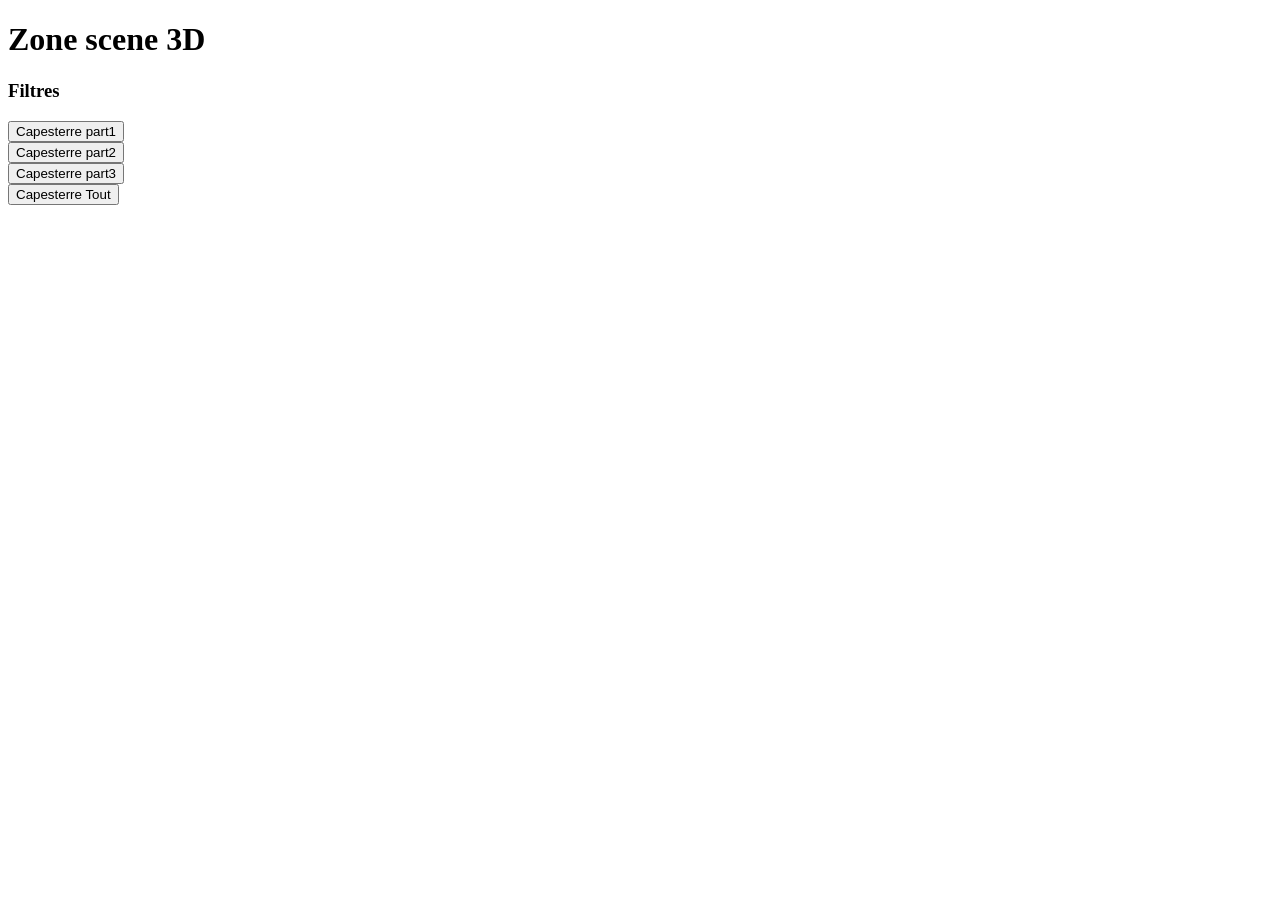
==== index.html @ 24af2905 "Create index.html" ====
<!DOCTYPE html>
<html lang="fr">
	<head>
		<meta charset="utf-8">
		<title>Test site JS</title>
		<link rel="stylesheet" href="css/bootstrap.css">
		<script type="module" src="sceneTest.js"></script>
	</head>
	<body>
		<header>
			<h1>Zone scene 3D</h1>
		</header>
		<main>
			<!-- Menu de recherche -->
			<section class="filtres">
				<h3>Filtres</h3>
				<button class="btn-part1">Capesterre part1</button>
				<br>
				<button class="btn-part2">Capesterre part2</button>
				<br>
				<button class="btn-part3">Capesterre part3</button>
				<br>
                <button class="btn-tout">Capesterre Tout</button>
				<br>
			</section>

			<!-- Fiches produits -->
			<section class="fiches">
				<!-- Code ajouté -->
				<div class="abordables">

				</div>
				<div class="disponibles">

				</div>
			</section>
		</main>
	</body>
</html>
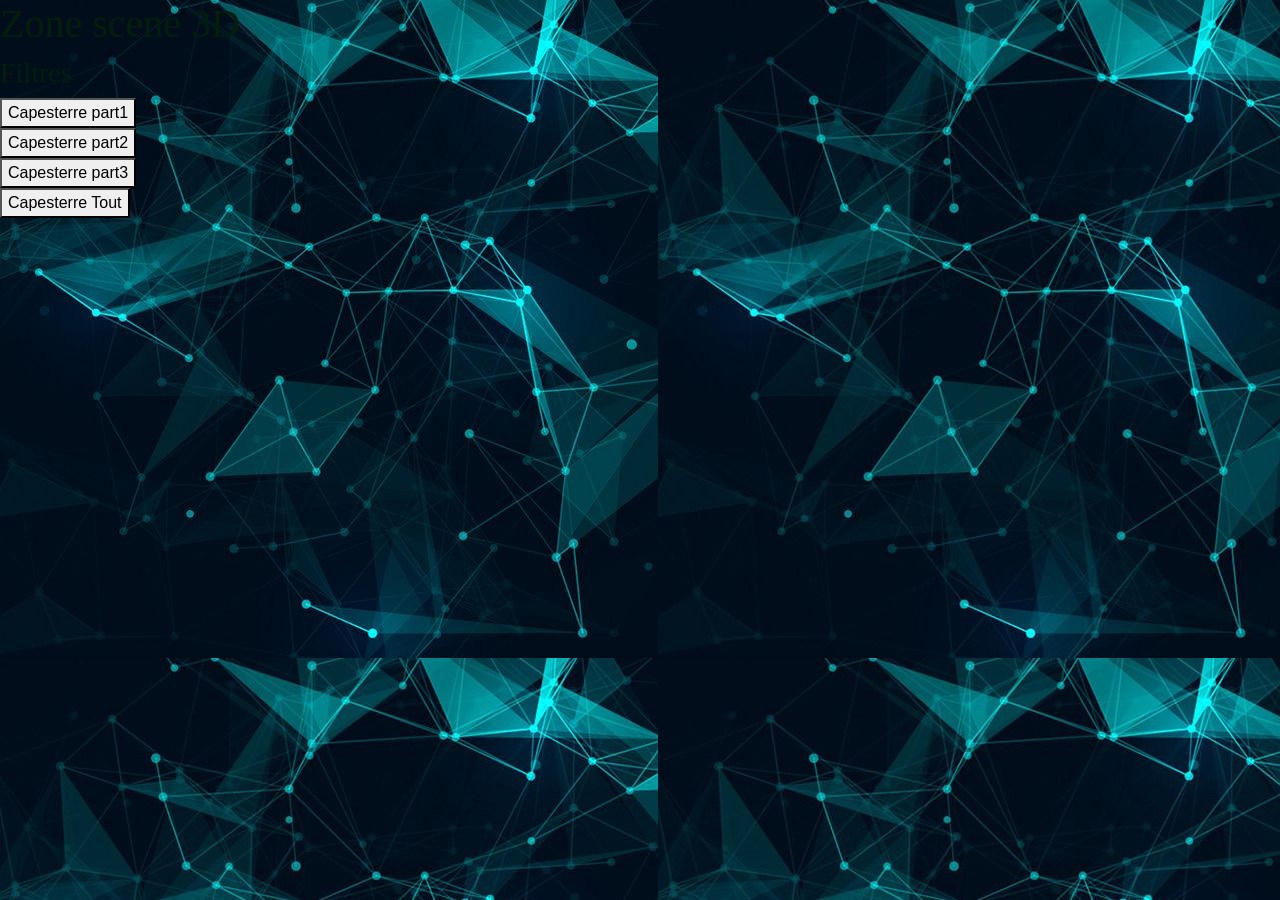
==== commit 308c1cb6: "Update index.html" ====
--- a/index.html
+++ b/index.html
@@ -26,13 +26,7 @@
 
 			<!-- Fiches produits -->
 			<section class="fiches">
-				<!-- Code ajouté -->
-				<div class="abordables">
 
-				</div>
-				<div class="disponibles">
-
-				</div>
 			</section>
 		</main>
 	</body>
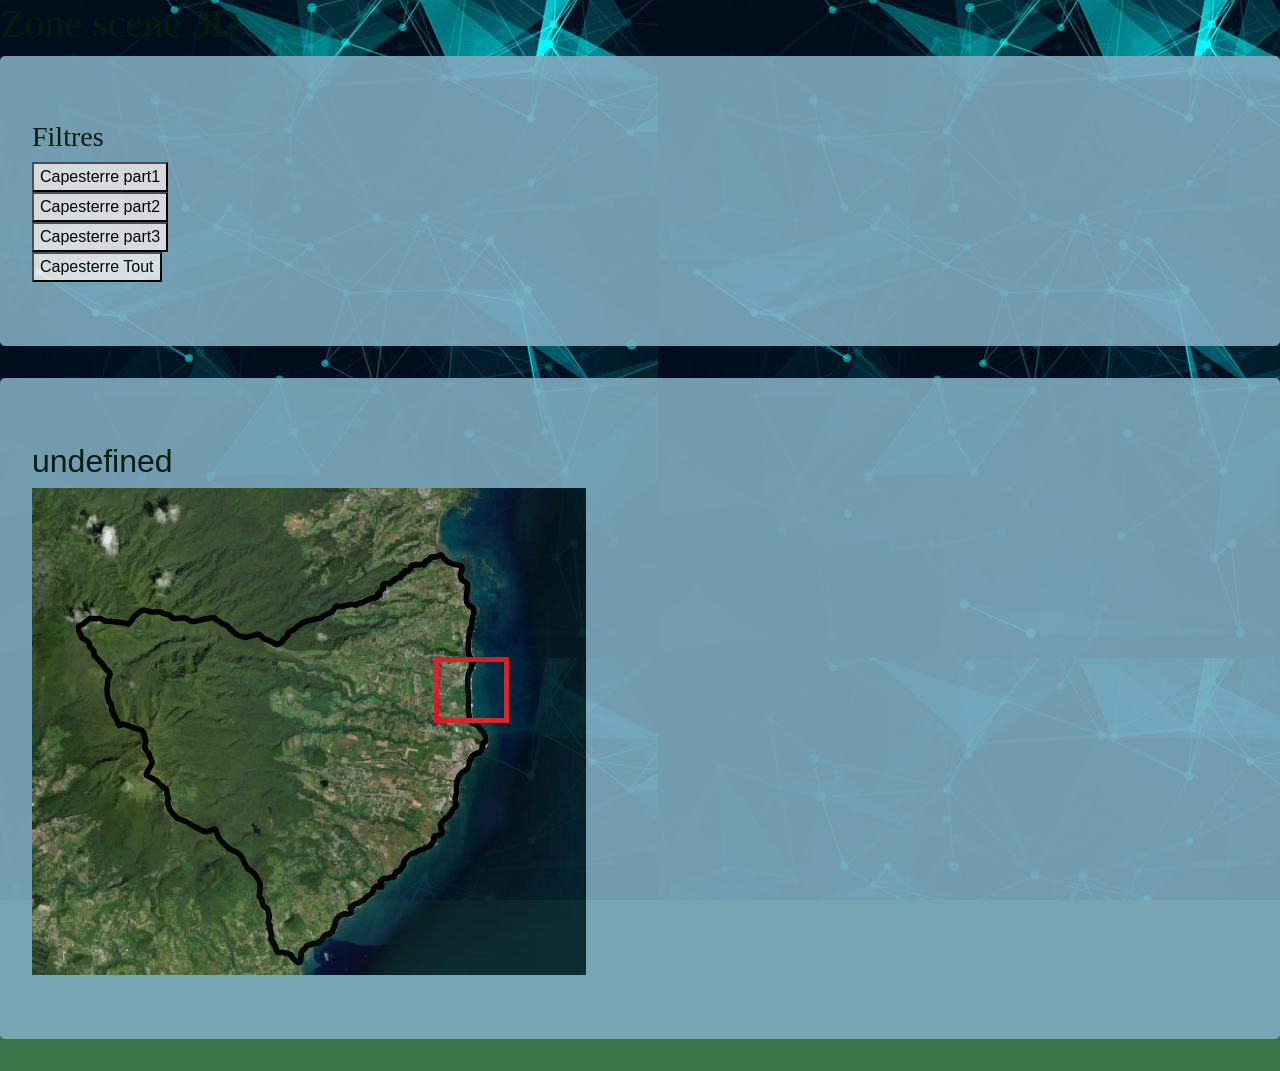
==== commit 8610d661: "Update index.html" ====
--- a/index.html
+++ b/index.html
@@ -4,13 +4,13 @@
 		<meta charset="utf-8">
 		<title>Test site JS</title>
 		<link rel="stylesheet" href="css/bootstrap.css">
-		<script type="module" src="sceneTest.js"></script>
 	</head>
 	<body>
 		<header>
 			<h1>Zone scene 3D</h1>
 		</header>
 		<main>
+			<div class="jumbotron">
 			<!-- Menu de recherche -->
 			<section class="filtres">
 				<h3>Filtres</h3>
@@ -23,11 +23,13 @@
                 <button class="btn-tout">Capesterre Tout</button>
 				<br>
 			</section>
-
+		</div>
 			<!-- Fiches produits -->
+			<div class="jumbotron">
 			<section class="fiches">
-
 			</section>
+		</div>
 		</main>
+		<script type="module" src="scene3D_ZMGVHV2.js"></script>
 	</body>
 </html>
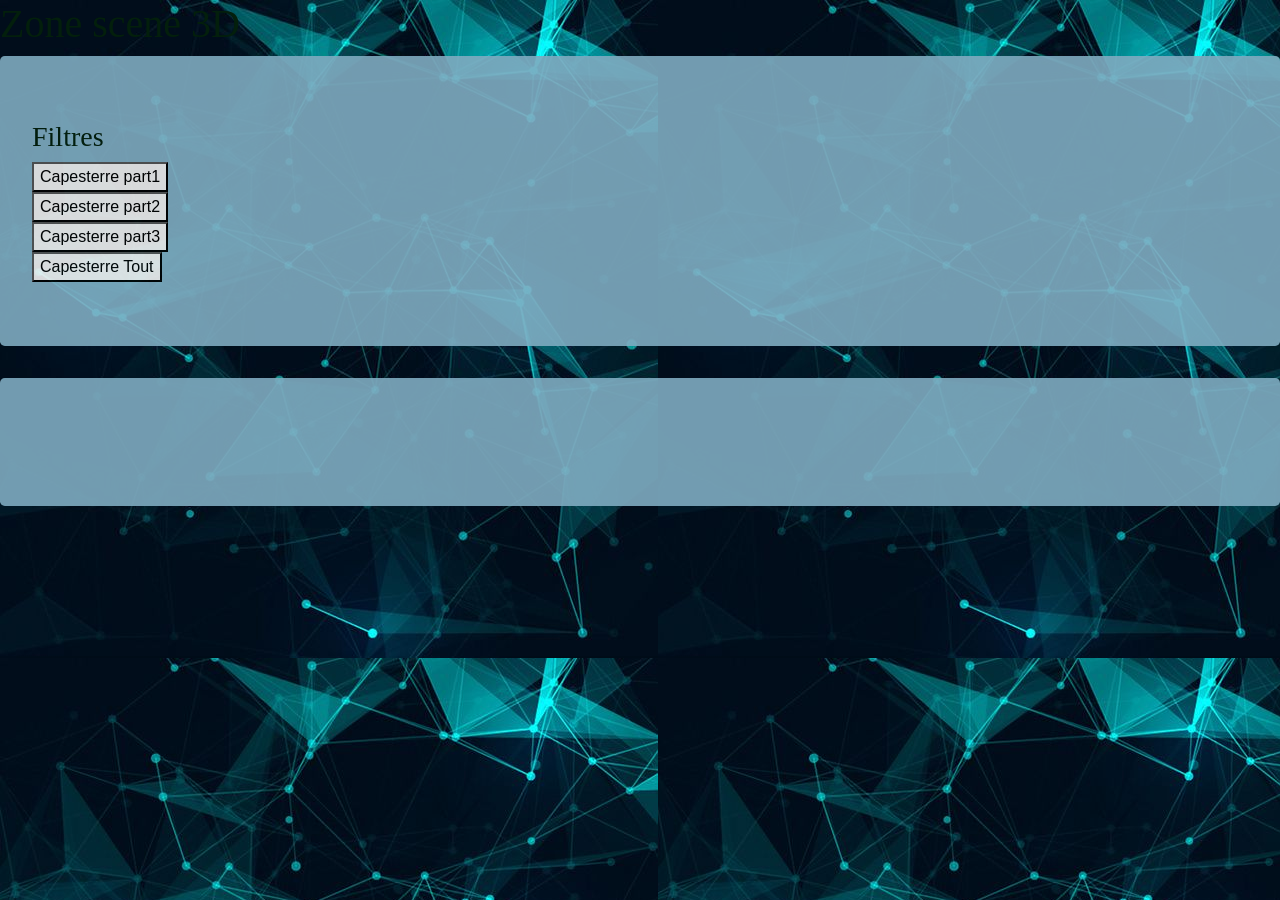
==== commit dae285a5: "Update index.html" ====
--- a/index.html
+++ b/index.html
@@ -4,6 +4,7 @@
 		<meta charset="utf-8">
 		<title>Test site JS</title>
 		<link rel="stylesheet" href="css/bootstrap.css">
+		<script type="module" src="scene3D_ZMGVHV2.js"></script>
 	</head>
 	<body>
 		<header>
@@ -30,6 +31,5 @@
 			</section>
 		</div>
 		</main>
-		<script type="module" src="scene3D_ZMGVHV2.js"></script>
 	</body>
 </html>
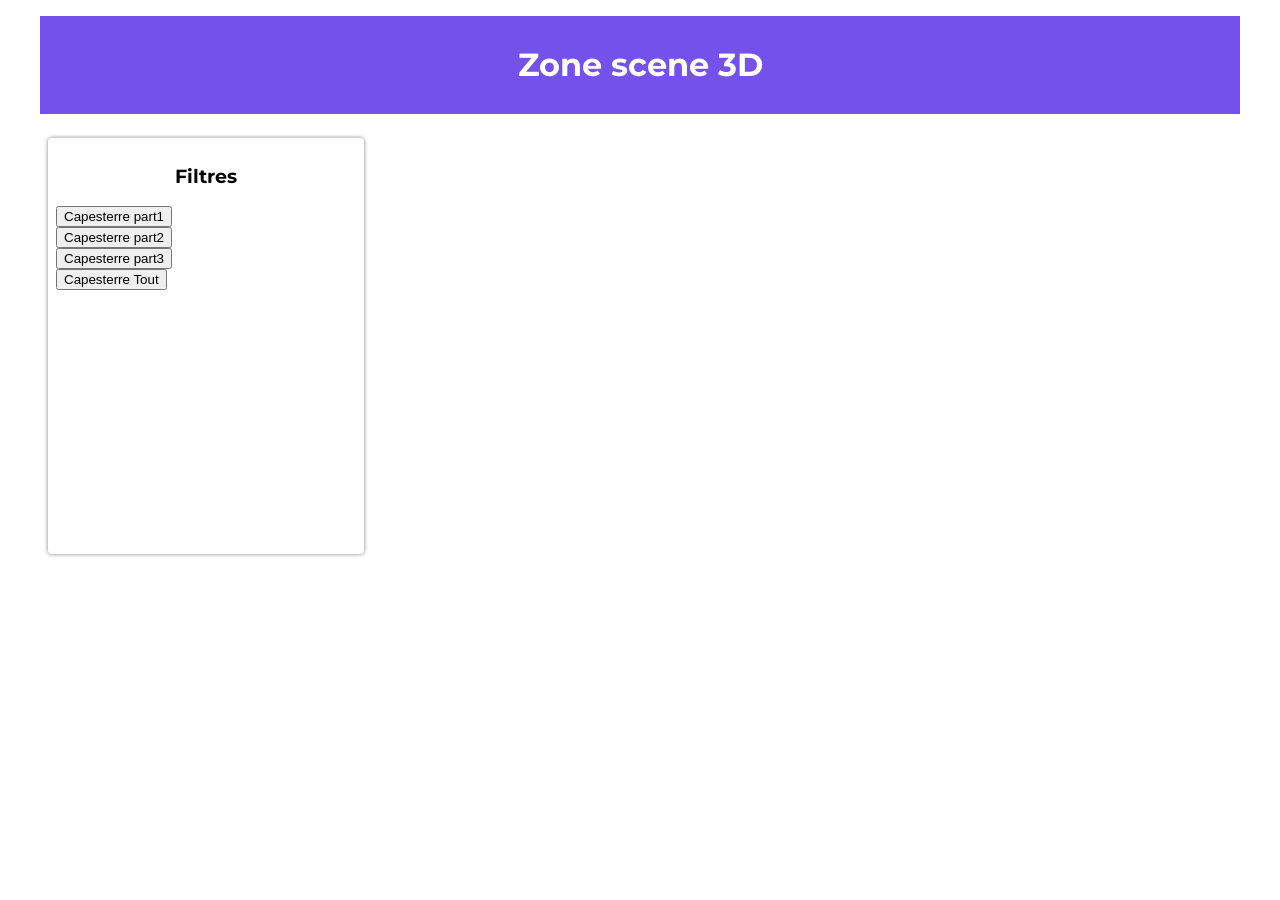
==== commit eabe8514: "Update index.html" ====
--- a/index.html
+++ b/index.html
@@ -3,7 +3,7 @@
 	<head>
 		<meta charset="utf-8">
 		<title>Test site JS</title>
-		<link rel="stylesheet" href="css/bootstrap.css">
+		<link rel="stylesheet" href="styles.css">
 		<script type="module" src="scene3D_ZMGVHV2.js"></script>
 	</head>
 	<body>
--- a/styles.css
+++ b/styles.css
@@ -0,0 +1,68 @@
+@import url('https://fonts.googleapis.com/css2?family=Montserrat&display=swap');
+
+body {
+	max-width: 1200px;
+	margin: auto;
+	padding: 16px;
+	font-family: 'Montserrat', sans-serif;
+}
+
+header {
+	display: flex;
+	flex-direction: row;
+	align-items: center;
+	margin-bottom: 16px;
+	padding: 8px;
+	background-color: #7451eb;
+	text-align: center;
+	color: white;
+}
+header img {
+	height: 60px;
+	margin-left: 1rem;
+}
+header h1 {
+	flex-grow: 1;
+}
+
+main {
+	display: flex;
+	flex-direction: row;
+}
+
+.filtres {
+	border-radius: 4px;
+	box-shadow: 0px 0px 4px gray;
+	margin: 8px;
+	padding: 8px;
+	min-width: 300px;
+	min-height: 400px;
+}
+.filtres h3 {
+	text-align: center;
+}
+
+.fiches {
+	flex: 1;
+	margin: 8px;
+	display: grid;
+	grid-template-columns: repeat(3, 1fr);
+	gap: 4px;
+}
+.fiches article {
+	border: 1px solid black;
+	padding: 4px;
+}
+.fiches article img {
+	display: block;
+	margin-left: auto;
+	margin-right: auto;
+	max-width: 200px;
+}
+.fiches article p {
+	margin-top: 4px;
+	margin-bottom: 4px;
+}
+.fiches article h2 {
+	text-align: center;
+}
